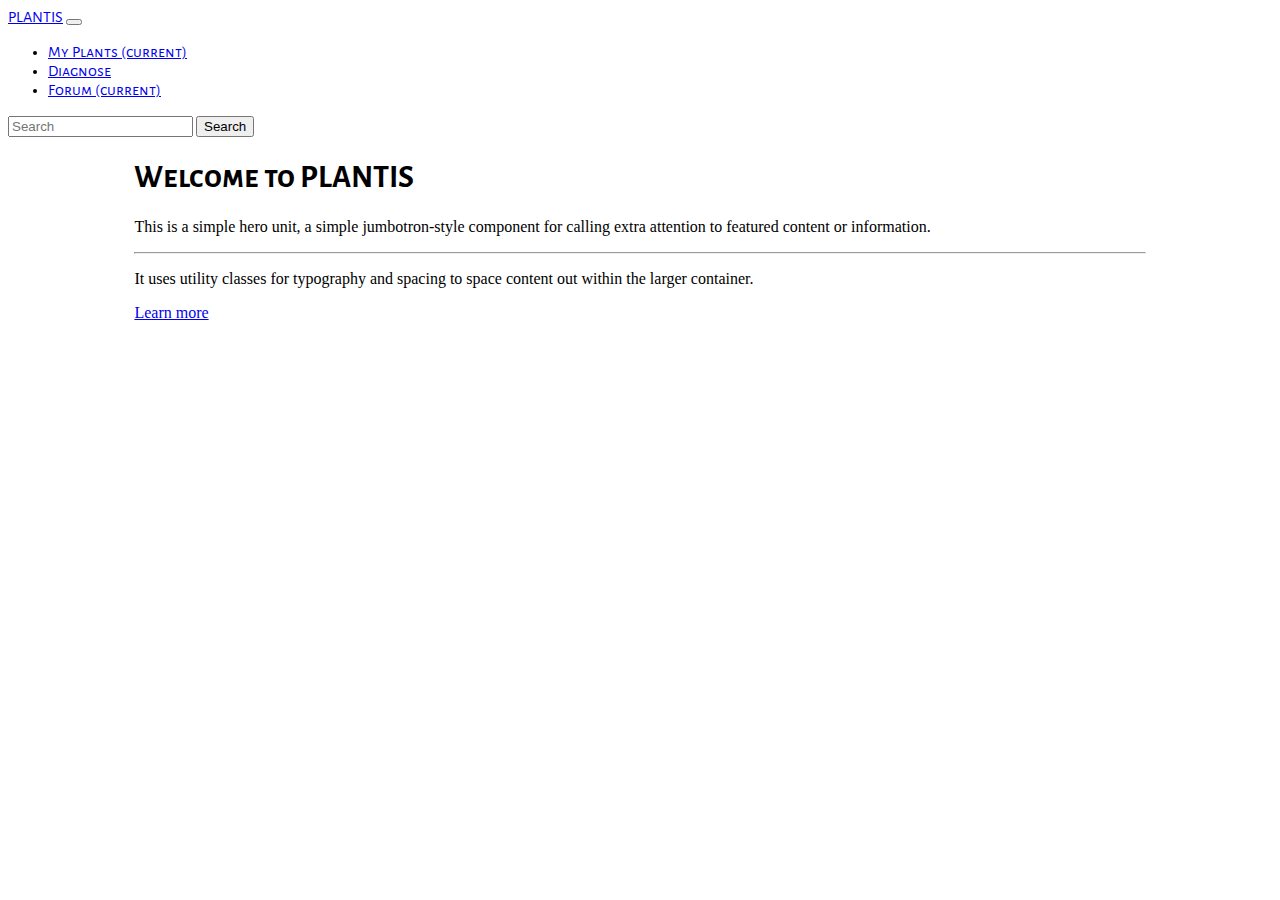
==== index.html @ 453e369d "Added nav bar and jumbotron" ====
<!DOCTYPE html>
<html lang="en">
<head>
    <meta charset="UTF-8">
    <meta http-equiv="X-UA-Compatible" content="IE=edge">
    <meta name="viewport" content="width=device-width, initial-scale=1.0">
    <title>Document</title>
    <link rel="stylesheet" href="./css/style.css">
    <link rel="stylesheet" href="https://cdn.jsdelivr.net/npm/bootstrap@4.6.0/dist/css/bootstrap.min.css" integrity="sha384-B0vP5xmATw1+K9KRQjQERJvTumQW0nPEzvF6L/Z6nronJ3oUOFUFpCjEUQouq2+l" crossorigin="anonymous">
    <link href="https://fonts.googleapis.com/css2?family=Yantramanav:wght@400;500;700&display=swap" rel="stylesheet">
    <link href="https://fonts.googleapis.com/css2?family=Alegreya+Sans+SC:ital,wght@0,300;0,400;0,500;0,700;1,400&family=Yantramanav:wght@400;500;700&display=swap" rel="stylesheet">
</head>
<body>
    <script src="https://code.jquery.com/jquery-3.5.1.slim.min.js" integrity="sha384-DfXdz2htPH0lsSSs5nCTpuj/zy4C+OGpamoFVy38MVBnE+IbbVYUew+OrCXaRkfj" crossorigin="anonymous"></script>
    <script src="https://cdn.jsdelivr.net/npm/bootstrap@4.6.0/dist/js/bootstrap.bundle.min.js" integrity="sha384-Piv4xVNRyMGpqkS2by6br4gNJ7DXjqk09RmUpJ8jgGtD7zP9yug3goQfGII0yAns" crossorigin="anonymous"></script>
    <!-- Nav Bar -->
    <nav class="navbar navbar-expand-lg navbar-light bg-light">
        <a class="navbar-brand" href="#">PLANTIS</a>
        <button class="navbar-toggler" type="button" data-toggle="collapse" data-target="#navbarSupportedContent" aria-controls="navbarSupportedContent" aria-expanded="false" aria-label="Toggle navigation">
          <span class="navbar-toggler-icon"></span>
        </button>
      
        <div class="collapse navbar-collapse" id="navbarSupportedContent">
          <ul class="navbar-nav mr-auto">
            <li class="nav-item active">
              <a class="nav-link" href="#">My Plants <span class="sr-only">(current)</span></a>
            </li>
            <li class="nav-item active">
              <a class="nav-link" href="#">Diagnose</a>
            </li>
            <li class="nav-item active">
                <a class="nav-link" href="#">Forum <span class="sr-only">(current)</span></a>
              </li>           
        </ul>
          <form class="form-inline my-2 my-lg-0">
            <input class="form-control mr-sm-2" type="search" placeholder="Search" aria-label="Search">
            <button class="btn btn-outline-success my-2 my-sm-0" type="submit">Search</button>
          </form>
        </div>
      </nav>
    <!-- Jumbotron -->
    <div class="jumbotron">
        <h1 class="display-4">Welcome to PLANTIS</h1>
        <p class="lead">This is a simple hero unit, a simple jumbotron-style component for calling extra attention to featured content or information.</p>
        <hr class="my-4">
        <p>It uses utility classes for typography and spacing to space content out within the larger container.</p>
        <a class="btn btn-primary btn-lg" href="#" role="button">Learn more</a>
      </div>
</body>
</html>
---- css/style.css ----
/* NAV BAR */
nav {
    font-family: 'Alegreya Sans SC', 'san-serif';
}

.jumbotron {
    width: 80%;
    margin: auto;
}

h1 {
    font-family: 'Alegreya Sans SC', 'san-serif';
}
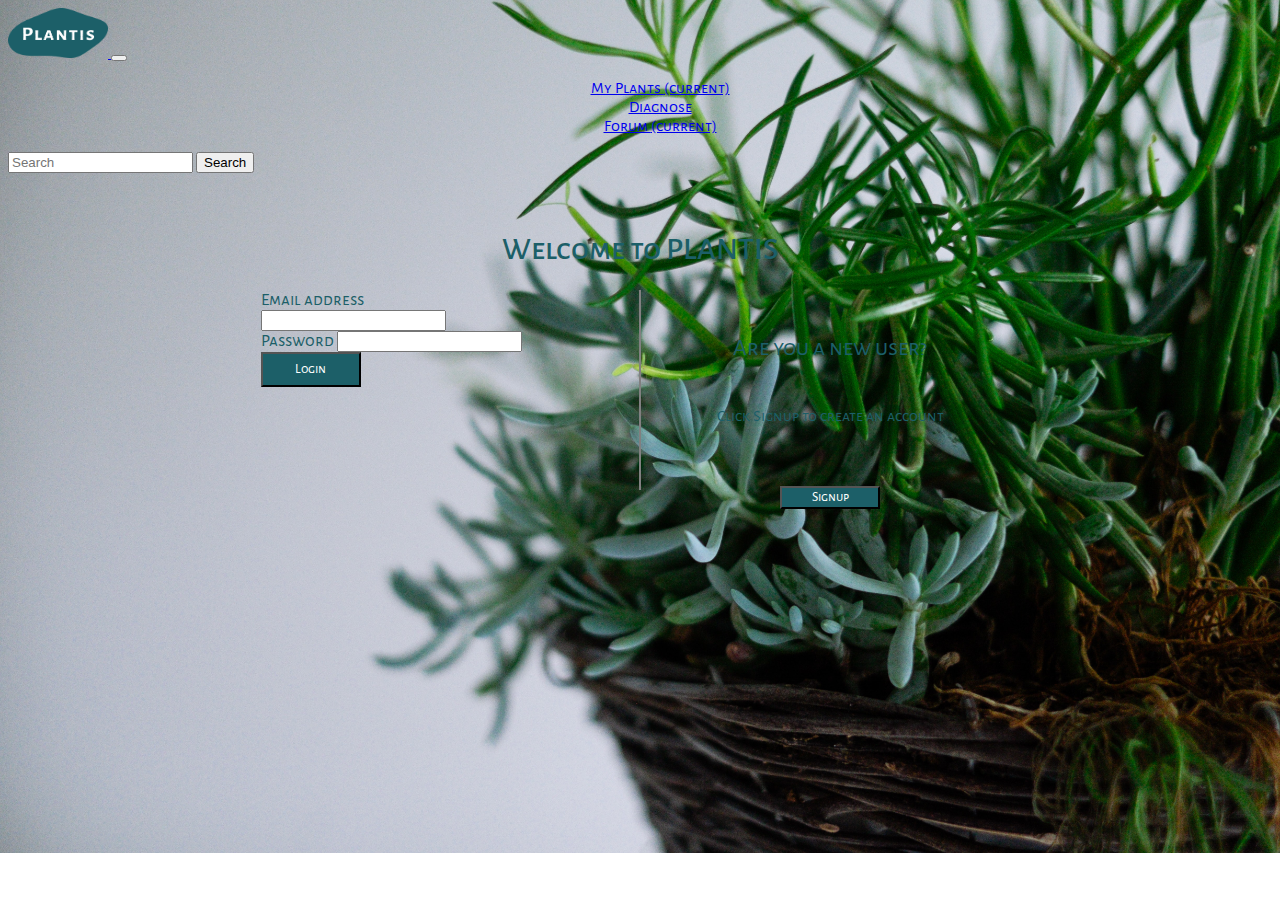
==== commit 91f174c4: "Add background image and signup button" ====
--- a/index.html
+++ b/index.html
@@ -15,7 +15,9 @@
     <script src="https://cdn.jsdelivr.net/npm/bootstrap@4.6.0/dist/js/bootstrap.bundle.min.js" integrity="sha384-Piv4xVNRyMGpqkS2by6br4gNJ7DXjqk09RmUpJ8jgGtD7zP9yug3goQfGII0yAns" crossorigin="anonymous"></script>
     <!-- Nav Bar -->
     <nav class="navbar navbar-expand-lg navbar-light bg-light">
-        <a class="navbar-brand" href="#">PLANTIS</a>
+        <a class="navbar-brand" href="#">
+          <img id="logo" src="./image/Group_151.png" alt="logo">
+        </a>
         <button class="navbar-toggler" type="button" data-toggle="collapse" data-target="#navbarSupportedContent" aria-controls="navbarSupportedContent" aria-expanded="false" aria-label="Toggle navigation">
           <span class="navbar-toggler-icon"></span>
         </button>
@@ -38,13 +40,34 @@
           </form>
         </div>
       </nav>
-    <!-- Jumbotron -->
+      <br>
+      <br>
+    <!-- Jumbotron Login -->
     <div class="jumbotron">
         <h1 class="display-4">Welcome to PLANTIS</h1>
-        <p class="lead">This is a simple hero unit, a simple jumbotron-style component for calling extra attention to featured content or information.</p>
-        <hr class="my-4">
-        <p>It uses utility classes for typography and spacing to space content out within the larger container.</p>
-        <a class="btn btn-primary btn-lg" href="#" role="button">Learn more</a>
-      </div>
+        <div class="onboarding">
+        <div class="login">
+          <form>
+            <div class="form-group">
+              <label for="exampleInputEmail1">Email address</label>
+              <input type="email" class="form-control" id="exampleInputEmail1" aria-describedby="emailHelp">
+            </div>
+            <div class="form-group">
+              <label for="exampleInputPassword1">Password</label>
+              <input type="password" class="form-control" id="exampleInputPassword1">
+            </div>
+            <button type="login" class="btn btn-primary">Login</button>
+          </form>
+        </div>
+        <div class="vl"></div>
+          <div class="signup">
+            <p>Are you a new user?</p>
+            <li>Click Signup to create an account</li>
+            <div id="signup-btn">
+              <button type="login" class="btn btn-secondary">Signup</button>
+            </div>
+          </div>
+        </div>
+    </div>
 </body>
 </html>--- a/css/style.css
+++ b/css/style.css
@@ -1,13 +1,111 @@
 /* NAV BAR */
 nav {
     font-family: 'Alegreya Sans SC', 'san-serif';
+    
 }
 
-.jumbotron {
-    width: 80%;
-    margin: auto;
+.nav-link {
+    padding: 0px 20px 0px 20px !important;
 }
 
-h1 {
+#logo {
+    height: 50px;
+    width: 100px
+}
+
+body {
+    background-image: url("../image/bg_img.jpg") !important;
+    background-repeat: no-repeat;
+    background-size: cover;
+}
+
+/* jumbotron */
+.jumbotron {
+    width: 60%;
+    margin: auto;
+    color: green;
+}
+
+.display-4 {
     font-family: 'Alegreya Sans SC', 'san-serif';
-}+    font-weight: 500 !important;
+    color: #1C5F68 !important;
+    display: flex;
+    justify-content: center;
+}
+
+.onboarding {
+    display: flex;
+}
+
+.vl {
+    border-left: 2px solid gray;
+    height: 200px;
+    
+  }
+
+/* Signup */
+.signup {
+    flex: 1;
+    font-family: 'Alegreya Sans SC', 'san-serif';
+    color:#1C5F68;
+    position: relative;
+}
+p {
+    padding: 20px;
+    display: flex;
+    justify-content: center;
+    font-size: 18pt;
+}
+
+li {
+    text-decoration: none;
+    display: flex;
+    justify-content: center;
+}
+
+#signup-btn {
+    display: flex;
+    justify-content: center;
+    padding: 60px 0px 0px 0px;
+}
+
+.btn.btn-secondary {
+    color: #ffffff;
+    background: #1C5F68;
+    font-family: 'Alegreya Sans SC', 'san-serif';
+    width: 100px;
+}
+
+.btn.btn-secondary:hover {
+    background-color: #87BBA2;
+}
+
+/* Login */
+.login {
+    flex: 1;
+}
+
+.form-group {
+    width: 70%;
+    font-family: 'Alegreya Sans SC', 'san-serif';
+    font-size: 13pt;
+}
+
+label {
+    color: #1C5F68;
+}
+
+.btn.btn-primary{
+    color: #ffffff;
+    background: #1C5F68;
+    font-family: 'Alegreya Sans SC', 'san-serif';
+    width: 100px;
+    height: 35px;
+}
+
+.btn.btn-primary:hover {
+    background-color: #87BBA2;
+}
+
+/*  */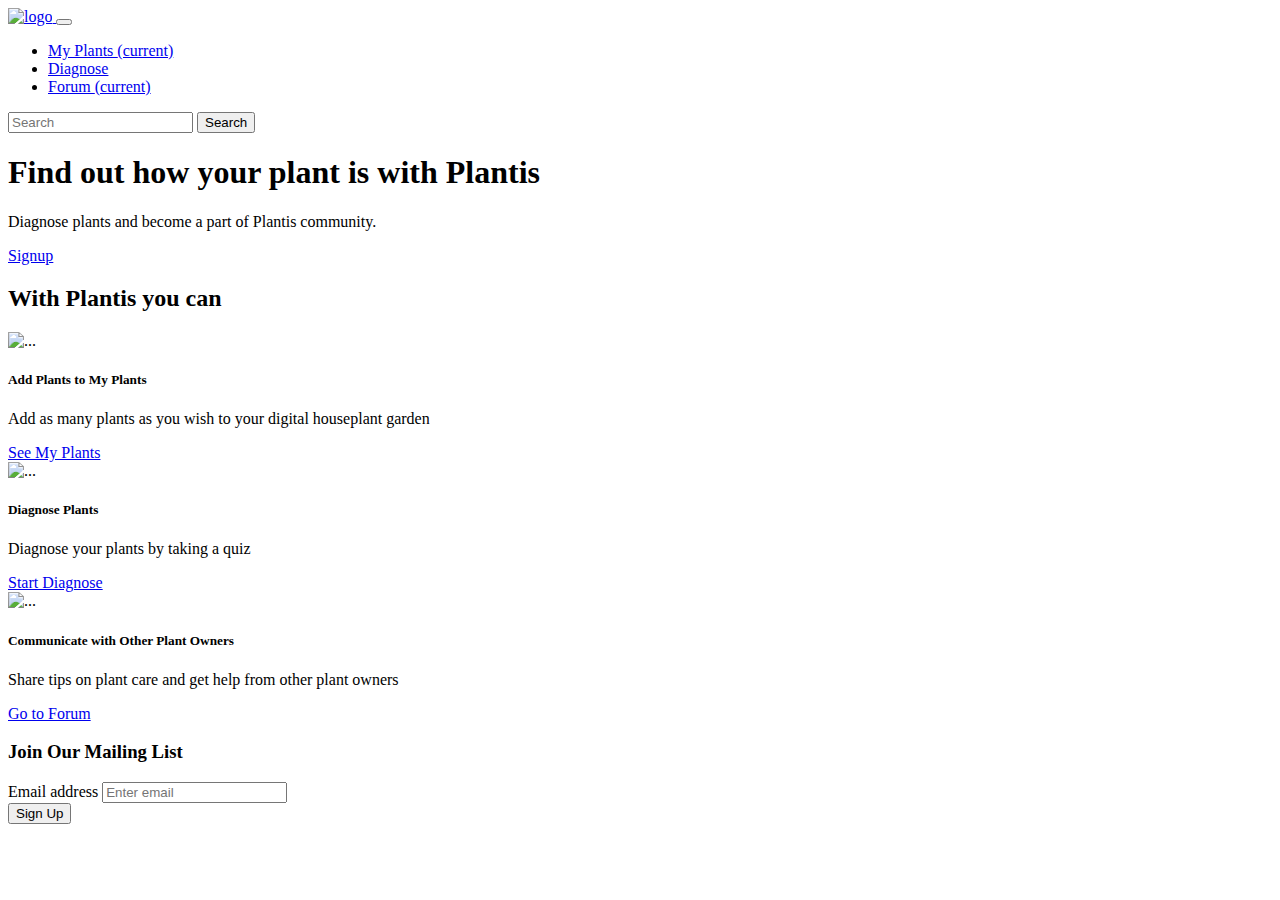
==== commit 8cbb7630: "switched file names and reconnected pages" ====
--- a/index.html
+++ b/index.html
@@ -5,18 +5,19 @@
     <meta http-equiv="X-UA-Compatible" content="IE=edge">
     <meta name="viewport" content="width=device-width, initial-scale=1.0">
     <title>Document</title>
-    <link rel="stylesheet" href="./css/style.css">
+    <link rel="stylesheet" href="../plantis/css/home.css">
     <link rel="stylesheet" href="https://cdn.jsdelivr.net/npm/bootstrap@4.6.0/dist/css/bootstrap.min.css" integrity="sha384-B0vP5xmATw1+K9KRQjQERJvTumQW0nPEzvF6L/Z6nronJ3oUOFUFpCjEUQouq2+l" crossorigin="anonymous">
     <link href="https://fonts.googleapis.com/css2?family=Yantramanav:wght@400;500;700&display=swap" rel="stylesheet">
     <link href="https://fonts.googleapis.com/css2?family=Alegreya+Sans+SC:ital,wght@0,300;0,400;0,500;0,700;1,400&family=Yantramanav:wght@400;500;700&display=swap" rel="stylesheet">
+    <link href="https://fonts.googleapis.com/css2?family=Alegreya+Sans:wght@400;500;700&display=swap" rel="stylesheet">
 </head>
 <body>
     <script src="https://code.jquery.com/jquery-3.5.1.slim.min.js" integrity="sha384-DfXdz2htPH0lsSSs5nCTpuj/zy4C+OGpamoFVy38MVBnE+IbbVYUew+OrCXaRkfj" crossorigin="anonymous"></script>
     <script src="https://cdn.jsdelivr.net/npm/bootstrap@4.6.0/dist/js/bootstrap.bundle.min.js" integrity="sha384-Piv4xVNRyMGpqkS2by6br4gNJ7DXjqk09RmUpJ8jgGtD7zP9yug3goQfGII0yAns" crossorigin="anonymous"></script>
     <!-- Nav Bar -->
     <nav class="navbar navbar-expand-lg navbar-light bg-light">
-        <a class="navbar-brand" href="#">
-          <img id="logo" src="./image/Group_151.png" alt="logo">
+        <a class="navbar-brand" href="../plantis/index.html">
+          <img id="logo" src="../plantis/image/Group_151.png" alt="logo">
         </a>
         <button class="navbar-toggler" type="button" data-toggle="collapse" data-target="#navbarSupportedContent" aria-controls="navbarSupportedContent" aria-expanded="false" aria-label="Toggle navigation">
           <span class="navbar-toggler-icon"></span>
@@ -25,13 +26,13 @@
         <div class="collapse navbar-collapse" id="navbarSupportedContent">
           <ul class="navbar-nav mr-auto">
             <li class="nav-item active">
-              <a class="nav-link" href="#">My Plants <span class="sr-only">(current)</span></a>
+              <a class="nav-link" href="../plantis/pages/signup.html">My Plants <span class="sr-only">(current)</span></a>
             </li>
             <li class="nav-item active">
-              <a class="nav-link" href="#">Diagnose</a>
+              <a class="nav-link" href="../plantis/pages/signup.html">Diagnose</a>
             </li>
             <li class="nav-item active">
-                <a class="nav-link" href="#">Forum <span class="sr-only">(current)</span></a>
+                <a class="nav-link" href="../plantis/pages/signup.html">Forum <span class="sr-only">(current)</span></a>
               </li>           
         </ul>
           <form class="form-inline my-2 my-lg-0">
@@ -40,34 +41,75 @@
           </form>
         </div>
       </nav>
-      <br>
-      <br>
-    <!-- Jumbotron Login -->
-    <div class="jumbotron">
-        <h1 class="display-4">Welcome to PLANTIS</h1>
-        <div class="onboarding">
-        <div class="login">
-          <form>
-            <div class="form-group">
-              <label for="exampleInputEmail1">Email address</label>
-              <input type="email" class="form-control" id="exampleInputEmail1" aria-describedby="emailHelp">
-            </div>
-            <div class="form-group">
-              <label for="exampleInputPassword1">Password</label>
-              <input type="password" class="form-control" id="exampleInputPassword1">
-            </div>
-            <button type="login" class="btn btn-primary">Login</button>
-          </form>
+      <!-- Nav Bar Ends -->
+      <!-- Jumbotron -->
+      <div class="jumbotron home-bg-img">
+        <div class="jumboCopy">
+          <h1 class="display-4">Find out how your plant is with Plantis</h1>
+          <p class="lead">Diagnose plants and become a part of Plantis community.</p>
+          <a class="btn btn-primary btn-lg" href="#" role="button">Signup</a>
         </div>
-        <div class="vl"></div>
-          <div class="signup">
-            <p>Are you a new user?</p>
-            <li>Click Signup to create an account</li>
-            <div id="signup-btn">
-              <button type="login" class="btn btn-secondary">Signup</button>
+      </div>
+    <!-- Jumbotron Ends -->
+
+    <div class="container-fluid content">
+      <h2 class="sectionHeading">With Plantis you can</h2>
+      <div class="row withPlantis">
+
+        <!-- Card 1 -->
+        <div class="cardContainer col-lg-4 col-md-4 col-sm-12">
+          <div class="card">
+            <img src="../plantis/image/myplants-img.jpg" class="card-img-top" alt="...">
+            <div class="card-body">
+              <h5 class="card-title">Add Plants to My Plants</h5>
+              <p class="card-text">Add as many plants as you wish to your digital houseplant garden</p>
+              <a href="#" class="btn btn-secondary">See My Plants</a>
             </div>
           </div>
         </div>
+        <!-- End card 1 -->
+
+        <!-- Card 2 -->
+        <div class="cardContainer col-lg-4 col-md-4 col-sm-12">
+          <div class="card">
+            <img src="../plantis/image/diagnose-img.jpg" class="card-img-top" alt="...">
+            <div class="card-body">
+              <h5 class="card-title">Diagnose Plants</h5>
+              <p class="card-text">Diagnose your plants by taking a quiz</p>
+              <a href="#" class="btn btn-secondary">Start Diagnose</a>
+            </div>
+          </div>
+        </div>
+        <!-- End card 2 -->
+
+        <!-- Card 3 -->
+        <div class="cardContainer col-lg-4 col-md-4 col-sm-12">
+          <div class="card">
+            <img src="../plantis/image/forum-img.jpg" class="card-img-top" alt="...">
+            <div class="card-body">
+              <h5 class="card-title">Communicate with Other Plant Owners</h5>
+              <p class="card-text">Share tips on plant care and get help from other plant owners</p>
+              <a href="#" class="btn btn-secondary">Go to Forum</a>
+            </div>
+          </div>
+        </div>
+        <!-- End card 3 -->
+      </div>
     </div>
+    <!-- End cards -->
+
 </body>
+<!-- Footer -->
+<footer class="emailContain">
+    <form id="footer">
+      <h3 class="sectionHeading">Join Our Mailing List</h3>
+      <div class="form-group">
+        <label for="exampleInputEmail1">Email address</label>
+        <input type="email" class="form-control" id="exampleInputEmail1" aria-describedby="emailHelp"
+          placeholder="Enter email">
+      </div>
+      <button type="submit" class="btn btn-primary">Sign Up</button>
+    </form>
+  </footer>
+  <!-- End footer -->
 </html>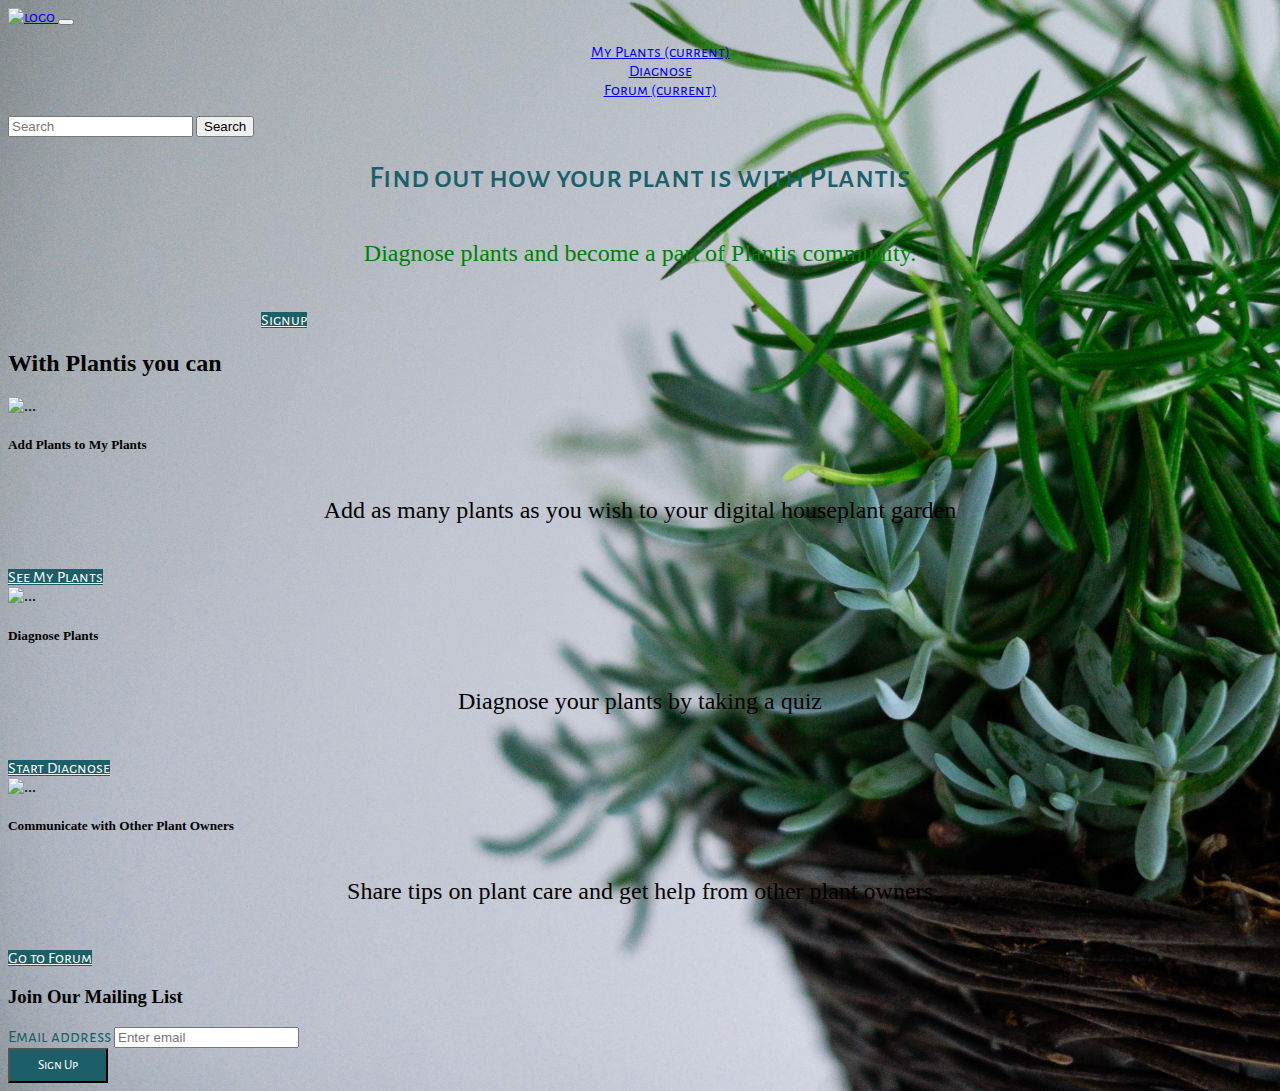
==== commit fe4ba5e8: "fixed css connection" ====
--- a/index.html
+++ b/index.html
@@ -5,7 +5,7 @@
     <meta http-equiv="X-UA-Compatible" content="IE=edge">
     <meta name="viewport" content="width=device-width, initial-scale=1.0">
     <title>Document</title>
-    <link rel="stylesheet" href="../plantis/css/home.css">
+    <link rel="stylesheet" href="./css/style.css">
     <link rel="stylesheet" href="https://cdn.jsdelivr.net/npm/bootstrap@4.6.0/dist/css/bootstrap.min.css" integrity="sha384-B0vP5xmATw1+K9KRQjQERJvTumQW0nPEzvF6L/Z6nronJ3oUOFUFpCjEUQouq2+l" crossorigin="anonymous">
     <link href="https://fonts.googleapis.com/css2?family=Yantramanav:wght@400;500;700&display=swap" rel="stylesheet">
     <link href="https://fonts.googleapis.com/css2?family=Alegreya+Sans+SC:ital,wght@0,300;0,400;0,500;0,700;1,400&family=Yantramanav:wght@400;500;700&display=swap" rel="stylesheet">
@@ -55,7 +55,7 @@
     <div class="container-fluid content">
       <h2 class="sectionHeading">With Plantis you can</h2>
       <div class="row withPlantis">
-
+    <!-- Cards -->
         <!-- Card 1 -->
         <div class="cardContainer col-lg-4 col-md-4 col-sm-12">
           <div class="card">
--- a/css/style.css
+++ b/css/style.css
@@ -0,0 +1,111 @@
+/* NAV BAR */
+nav {
+    font-family: 'Alegreya Sans SC', 'san-serif';
+    
+}
+
+.nav-link {
+    padding: 0px 20px 0px 20px !important;
+}
+
+#logo {
+    height: 50px;
+    width: 100px
+}
+
+body {
+    background-image: url("../image/bg_img.jpg") !important;
+    background-repeat: no-repeat;
+    background-size: cover;
+}
+
+/* jumbotron */
+.jumbotron {
+    width: 60%;
+    margin: auto;
+    color: green;
+}
+
+.display-4 {
+    font-family: 'Alegreya Sans SC', 'san-serif';
+    font-weight: 500 !important;
+    color: #1C5F68 !important;
+    display: flex;
+    justify-content: center;
+}
+
+.onboarding {
+    display: flex;
+}
+
+.vl {
+    border-left: 2px solid gray;
+    height: 200px;
+    
+  }
+
+/* Signup */
+.signup {
+    flex: 1;
+    font-family: 'Alegreya Sans SC', 'san-serif';
+    color:#1C5F68;
+    position: relative;
+}
+p {
+    padding: 20px;
+    display: flex;
+    justify-content: center;
+    font-size: 18pt;
+}
+
+li {
+    text-decoration: none;
+    display: flex;
+    justify-content: center;
+}
+
+#signup-btn {
+    display: flex;
+    justify-content: center;
+    padding: 60px 0px 0px 0px;
+}
+
+.btn.btn-secondary {
+    color: #ffffff;
+    background: #1C5F68;
+    font-family: 'Alegreya Sans SC', 'san-serif';
+    width: 100px;
+}
+
+.btn.btn-secondary:hover {
+    background-color: #87BBA2;
+}
+
+/* Login */
+.login {
+    flex: 1;
+}
+
+.form-group {
+    width: 70%;
+    font-family: 'Alegreya Sans SC', 'san-serif';
+    font-size: 13pt;
+}
+
+label {
+    color: #1C5F68;
+}
+
+.btn.btn-primary{
+    color: #ffffff;
+    background: #1C5F68;
+    font-family: 'Alegreya Sans SC', 'san-serif';
+    width: 100px;
+    height: 35px;
+}
+
+.btn.btn-primary:hover {
+    background-color: #87BBA2;
+}
+
+/*  */